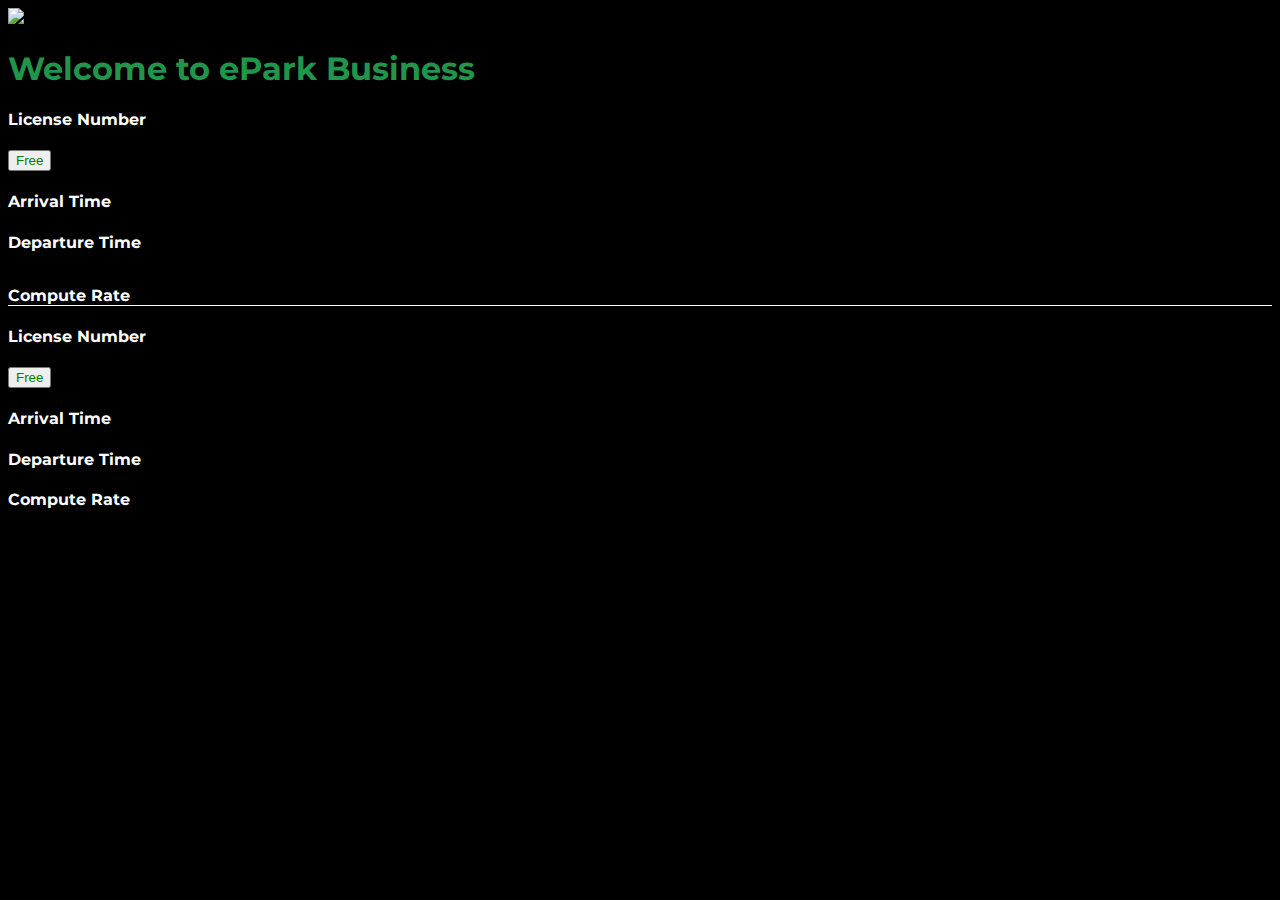
==== manage.html @ 0a319efe "Added Manage ePark for business accounts" ====
<!DOCTYPE html>
<html>
<head>
    <title></title>
    <link href="https://fonts.googleapis.com/css?family=Montserrat" rel="stylesheet"> 
</head>
<style type="text/css">
    body{
        font-family: 'Montserrat', sans-serif;
        background-color: black;
        color: white;
    }
/*    div{
        padding: 0.25px;
    }*/
</style>
<body>
    <div>
        <img src="images/logo.png">
    </div>
    <div><h1 style="color: #21954A">Welcome to ePark Business</h1></div>
    <div>
        <h4>License Number</h4>
    </div>    
    <div>
        <h4><input style="color: green;" id="arrive1" type="button" value="Free" onclick="change1()"></h4>
    </div>   
     <div>
        <h4>Arrival Time</h4>
    </div>   
     <div>
        <h4>Departure Time</h4>
    </div>    
    <div>
        <h4 style="padding-top:1%; border-bottom: 1px solid white;">Compute Rate</h4>
    </div>
    <div>
        <h4>License Number</h4>
    </div>    
    <div>
        <h4><input style="color: green;" id="arrive2" type="button" value="Free" onclick="change2()"></h4>
    </div>   
     <div>
        <h4>Arrival Time</h4>
    </div>   
     <div>
        <h4>Departure Time</h4>
    </div>    
    <div>
        <h4>Compute Rate</h4>
    </div>
    <script type="text/javascript">
        function change1(){
            var a = document.querySelector("#arrive1");
            a.value="Taken";
            a.style.color="red";
        }       
        function change2(){
            var a = document.querySelector("#arrive2");
            a.value="Taken";
            a.style.color="red";
        }
    </script>
</body>
</html>
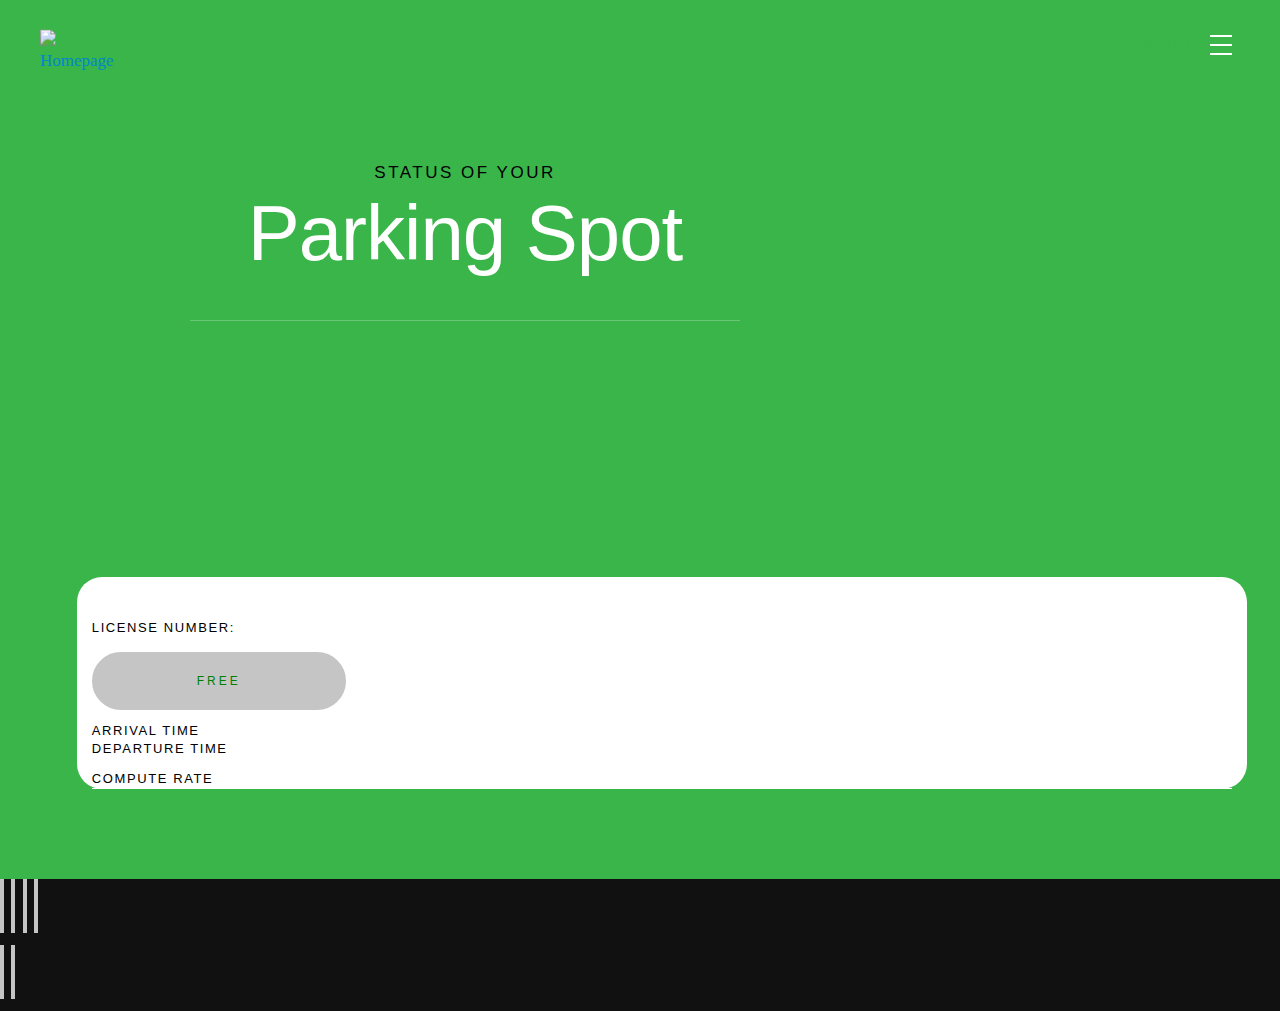
==== commit afbc8f68: "Add files via upload" ====
--- a/manage.html
+++ b/manage.html
@@ -1,65 +1,146 @@
-<!DOCTYPE html>
-<html>
-<head>
-    <title></title>
-    <link href="https://fonts.googleapis.com/css?family=Montserrat" rel="stylesheet"> 
-</head>
-<style type="text/css">
-    body{
-        font-family: 'Montserrat', sans-serif;
-        background-color: black;
-        color: white;
-    }
-/*    div{
-        padding: 0.25px;
-    }*/
-</style>
-<body>
-    <div>
-        <img src="images/logo.png">
-    </div>
-    <div><h1 style="color: #21954A">Welcome to ePark Business</h1></div>
-    <div>
-        <h4>License Number</h4>
-    </div>    
-    <div>
-        <h4><input style="color: green;" id="arrive1" type="button" value="Free" onclick="change1()"></h4>
-    </div>   
-     <div>
-        <h4>Arrival Time</h4>
-    </div>   
-     <div>
-        <h4>Departure Time</h4>
-    </div>    
-    <div>
-        <h4 style="padding-top:1%; border-bottom: 1px solid white;">Compute Rate</h4>
-    </div>
-    <div>
-        <h4>License Number</h4>
-    </div>    
-    <div>
-        <h4><input style="color: green;" id="arrive2" type="button" value="Free" onclick="change2()"></h4>
-    </div>   
-     <div>
-        <h4>Arrival Time</h4>
-    </div>   
-     <div>
-        <h4>Departure Time</h4>
-    </div>    
-    <div>
-        <h4>Compute Rate</h4>
-    </div>
-    <script type="text/javascript">
-        function change1(){
-            var a = document.querySelector("#arrive1");
-            a.value="Taken";
-            a.style.color="red";
-        }       
-        function change2(){
-            var a = document.querySelector("#arrive2");
-            a.value="Taken";
-            a.style.color="red";
-        }
-    </script>
-</body>
+<!DOCTYPE html>
+<html class="no-js" lang="en">
+
+<head>
+
+    <meta charset="utf-8">
+    <title>ePark</title>
+    <meta name="viewport" content="width=device-width, initial-scale=1">
+    <link rel="stylesheet" type="text/css" href="css/bootstrap.css">
+    <link rel="stylesheet" href="css/base.css">
+    <link rel="stylesheet" href="css/vendor.css">
+    <link rel="stylesheet" href="css/main.css">
+
+    <script src="js/modernizr.js"></script>
+    <script src="js/pace.min.js"></script>
+
+    <link rel="shortcut icon" href="images/favicon.ico" type="image/x-icon">
+    <link rel="icon" href="images/favicon.ico" type="image/x-icon">
+<style>
+    .s-clients {
+        background-color: black;
+    }
+    .btn, button, input[type="submit"], input[type="reset"], input[type="button"] {
+        padding: 0%;
+    }
+</style>
+</head>
+
+<body id="top">
+
+    <header class="s-header">
+
+        <div class="header-logo">
+            <a class="site-logo" href="index.html">
+                <img src="images/logo.png" alt="Homepage">
+            </a>
+        </div>
+
+        <nav class="header-nav">
+
+            <a href="#0" class="header-nav__close" title="close"><span>Close</span></a>
+
+            <div class="header-nav__content">
+                <h3>Navigation</h3>
+                
+                <ul class="header-nav__list">
+                    <li class="current"><a class="smoothscroll"  href="#home" title="home">Home</a></li>
+                    <li><a class="smoothscroll"  href="#park" title="park">Park</a></li>
+                    <li><a class="smoothscroll"  href="#about" title="about">About</a></li>
+                    <li><a class="smoothscroll"  href="#services" title="services">Services</a></li>
+                    <li><a class="smoothscroll"  href="#contact" title="contact">Contact</a></li>
+                </ul>
+
+            </div>
+
+        </nav> 
+
+        <a class="header-menu-toggle" href="#0">
+            <span class="header-menu-text">Menu</span>
+            <span class="header-menu-icon"></span>
+        </a>
+
+    </header> 
+
+    <section id='about' class="s-about">
+
+        <div class="row section-header has-bottom-sep" data-aos="fade-up">
+            <div class="col-full">
+                <h3 class="subhead subhead--dark"> Status of your</h3>
+                <h1 class="display-1 display-1--light">Parking Spot</h1>
+            </div>
+
+        </div>
+
+        <div class="container" style="background-color: white; border-radius: 25px; margin-left: 6%; margin-right: 6%; margin-top: 20%;">
+            <div> <h6>License Number: </h6> </div>    
+            <div> <h6 style="margin: 0%;"><input style="color: green;" class="enjoy-css" id="arrive1" type="button" value="Free" onclick="change1()"> </h6> </div>
+            <div> <h6 style="margin: 0%;">Arrival Time</h6> </div>   
+            <div> <h6 style="margin: 0%;">Departure Time</h6> </div>    
+            <div> <h6 style="padding-top:1%; margin: 0%; border-bottom: 1px solid white;">Compute Rate</h6> </div>
+        </div>
+
+    </section>
+
+    <div aria-hidden="true" class="pswp" role="dialog" tabindex="-1">
+
+        <div class="pswp__bg"></div>
+        <div class="pswp__scroll-wrap">
+
+            <div class="pswp__container">
+                <div class="pswp__item"></div>
+                <div class="pswp__item"></div>
+                <div class="pswp__item"></div>
+            </div>
+
+            <div class="pswp__ui pswp__ui--hidden">
+                <div class="pswp__top-bar">
+                    <div class="pswp__counter"></div><button class="pswp__button pswp__button--close" title="Close (Esc)"></button> <button class="pswp__button pswp__button--share" title=
+                    "Share"></button> <button class="pswp__button pswp__button--fs" title="Toggle fullscreen"></button> <button class="pswp__button pswp__button--zoom" title=
+                    "Zoom in/out"></button>
+                    <div class="pswp__preloader">
+                        <div class="pswp__preloader__icn">
+                            <div class="pswp__preloader__cut">
+                                <div class="pswp__preloader__donut"></div>
+                            </div>
+                        </div>
+                    </div>
+                </div>
+                <div class="pswp__share-modal pswp__share-modal--hidden pswp__single-tap">
+                    <div class="pswp__share-tooltip"></div>
+                </div><button class="pswp__button pswp__button--arrow--left" title="Previous (arrow left)"></button> <button class="pswp__button pswp__button--arrow--right" title=
+                "Next (arrow right)"></button>
+                <div class="pswp__caption">
+                    <div class="pswp__caption__center"></div>
+                </div>
+            </div>
+
+        </div>
+
+    </div>
+
+    <div id="preloader">
+        <div id="loader">
+            <div class="line-scale-pulse-out">
+                <div></div>
+                <div></div>
+                <div></div>
+                <div></div>
+                <div></div>
+            </div>
+        </div>
+    </div>
+    <script type="text/javascript">
+        function change1(){
+            var a = document.querySelector("#arrive1");
+            a.value="Taken";
+            a.style.color="red";
+        }   
+    </script>
+    <script src="js/jquery-3.2.1.min.js"></script>
+    <script src="js/plugins.js"></script>
+    <script src="js/main.js"></script>
+
+</body>
+
 </html>--- a/css/main.css
+++ b/css/main.css
@@ -0,0 +1,3059 @@
+html {
+    font-size: 10px;
+}
+
+@media only screen and (max-width: 400px) {
+    html {
+        font-size: 9.411764705882353px;
+    }
+}
+
+html, body {
+    height: 100%;
+}
+
+body {
+    background: #111111;
+    font-family: "lora-regular", serif;
+    font-size: 1.7rem;
+    font-style: normal;
+    font-weight: normal;
+    line-height: 1.765;
+    color: #757575;
+    margin: 0;
+    padding: 0;
+}
+
+a {
+    color: #0087cc;
+    -webkit-transition: all 0.3s ease-in-out;
+    transition: all 0.3s ease-in-out;
+}
+
+a:hover, a:focus, a:active {
+    color: #39b54a;
+}
+
+a:hover, a:active {
+    outline: 0;
+}
+
+h1, h2, h3, h4, h5, h6, 
+.h1, .h2, .h3, .h4, .h5, .h6 {
+    font-family: "montserrat-medium", sans-serif;
+    color: #000000;
+    font-style: normal;
+    font-weight: normal;
+    text-rendering: optimizeLegibility;
+}
+
+h1, .h1, h2, .h2, h3, .h3, h4, .h4 {
+    margin-top: 6rem;
+    margin-bottom: 1.8rem;
+}
+
+@media only screen and (max-width: 600px) {
+    h1, .h1, h2, .h2, h3, .h3, h4, .h4 {
+        margin-top: 5.1rem;
+    }
+}
+
+h5, .h5, h6, .h6 {
+    margin-top: 4.2rem;
+    margin-bottom: 1.5rem;
+}
+
+@media only screen and (max-width: 600px) {
+    h5, .h5, h6, .h6 {
+        margin-top: 3.6rem;
+        margin-bottom: 0.9rem;
+    }
+}
+
+h1, .h1 {
+    font-size: 3.6rem;
+    line-height: 1.25;
+    letter-spacing: -.1rem;
+}
+
+@media only screen and (max-width: 600px) {
+    h1, .h1 {
+        font-size: 3.3rem;
+        letter-spacing: -.07rem;
+    }
+}
+
+h2, .h2 {
+    font-size: 3rem;
+    line-height: 1.3;
+}
+
+h3, .h3 {
+    font-size: 2.4rem;
+    line-height: 1.25;
+}
+
+h4, .h4 {
+    font-size: 2.1rem;
+    line-height: 1.286;
+}
+
+h5, .h5 {
+    font-size: 1.6rem;
+    line-height: 1.313;
+}
+
+h6, .h6 {
+    font-size: 1.3rem;
+    line-height: 1.385;
+    text-transform: uppercase;
+    letter-spacing: .16rem;
+}
+
+p img {
+    margin: 0;
+}
+
+p.lead {
+    font-family: "montserrat-regular", sans-serif;
+    font-size: 2rem;
+    font-weight: 300;
+    line-height: 1.8;
+    margin-bottom: 3.6rem;
+    color: #000000;
+}
+
+@media only screen and (max-width: 800px) {
+    p.lead {
+        font-size: 1.8rem;
+    }
+}
+
+em, i, strong, b {
+    font-size: inherit;
+    line-height: inherit;
+    font-style: normal;
+    font-weight: normal;
+}
+
+em, i {
+    font-family: "lora-italic", serif;
+}
+
+strong, b {
+    font-family: "lora-bold", serif;
+}
+
+.enjoy-css {
+  -webkit-box-sizing: content-box;
+  -moz-box-sizing: content-box;
+  box-sizing: content-box;
+  width: 250px;
+  height: 70px;
+  cursor: pointer;
+  margin: 0 auto;
+  border: 2px solid rgb(30,205,151);
+  -webkit-border-radius: 40px;
+  border-radius: 40px;
+  font: normal 37px/70px "Advent Pro", Helvetica, sans-serif;
+  color: rgb(30, 205, 151);
+  text-align: center;
+  -o-text-overflow: clip;
+  text-overflow: clip;
+  letter-spacing: 1px;
+  background: rgba(0,0,0,0);
+  -webkit-transition: background-color 0.3s cubic-bezier(0, 0, 0, 0), color 0.3s cubic-bezier(0, 0, 0, 0), width 0.3s cubic-bezier(0, 0, 0, 0), border-width 0.3s cubic-bezier(0, 0, 0, 0), border-color 0.3s cubic-bezier(0, 0, 0, 0);
+  -moz-transition: background-color 0.3s cubic-bezier(0, 0, 0, 0), color 0.3s cubic-bezier(0, 0, 0, 0), width 0.3s cubic-bezier(0, 0, 0, 0), border-width 0.3s cubic-bezier(0, 0, 0, 0), border-color 0.3s cubic-bezier(0, 0, 0, 0);
+  -o-transition: background-color 0.3s cubic-bezier(0, 0, 0, 0), color 0.3s cubic-bezier(0, 0, 0, 0), width 0.3s cubic-bezier(0, 0, 0, 0), border-width 0.3s cubic-bezier(0, 0, 0, 0), border-color 0.3s cubic-bezier(0, 0, 0, 0);
+  transition: background-color 0.3s cubic-bezier(0, 0, 0, 0), color 0.3s cubic-bezier(0, 0, 0, 0), width 0.3s cubic-bezier(0, 0, 0, 0), border-width 0.3s cubic-bezier(0, 0, 0, 0), border-color 0.3s cubic-bezier(0, 0, 0, 0);
+}
+
+.enjoy-css:hover {
+  color: rgba(255,255,255,1);
+  background: rgb(30, 205, 151);
+}
+
+.enjoy-css:active {
+  border: 2px solid rgba(33,224,163,1);
+  background: rgba(33,224,163,1);
+  -webkit-transition: none;
+  -moz-transition: none;
+  -o-transition: none;
+  transition: none;
+}
+
+small {
+    font-size: 1.2rem;
+    line-height: inherit;
+}
+
+blockquote {
+    margin: 3.9rem 0;
+    padding-left: 4.5rem;
+    position: relative;
+}
+
+blockquote:before {
+    content: "\201C";
+    font-size: 10rem;
+    line-height: 0px;
+    margin: 0;
+    color: rgba(0, 0, 0, 0.25);
+    font-family: arial, sans-serif;
+    position: absolute;
+    top: 3.6rem;
+    left: 0;
+}
+
+blockquote p {
+    font-family: "montserrat-regular", sans-serif;
+    padding: 0;
+    font-size: 2.1rem;
+    line-height: 1.857;
+    color: #111111;
+}
+
+blockquote cite {
+    display: block;
+    font-family: "montserrat-regular", sans-serif;
+    font-size: 1.4rem;
+    font-style: normal;
+    line-height: 1.5;
+}
+
+blockquote cite:before {
+    content: "\2014 \0020";
+}
+
+blockquote cite a, blockquote cite a:visited {
+    color: #828282;
+    border: none;
+}
+
+abbr {
+    font-family: "lora-bold", serif;
+    font-variant: small-caps;
+    text-transform: lowercase;
+    letter-spacing: .05rem;
+    color: #828282;
+}
+
+var, kbd, samp, code, pre {
+    font-family: Consolas, "Andale Mono", Courier, "Courier New", monospace;
+}
+
+pre {
+    padding: 2.4rem 3rem 3rem;
+    background: #F1F1F1;
+    overflow-x: auto;
+}
+
+code {
+    font-size: 1.4rem;
+    margin: 0 .2rem;
+    padding: .3rem .6rem;
+    white-space: nowrap;
+    background: #F1F1F1;
+    border: 1px solid #E1E1E1;
+    border-radius: 3px;
+}
+
+pre > code {
+    display: block;
+    white-space: pre;
+    line-height: 2;
+    padding: 0;
+    margin: 0;
+}
+
+pre.prettyprint > code {
+    border: none;
+}
+
+del {
+    text-decoration: line-through;
+}
+
+abbr[title], dfn[title] {
+    border-bottom: 1px dotted;
+    cursor: help;
+    text-decoration: none;
+}
+
+mark {
+    background: #ffd900;
+    color: #000000;
+}
+
+hr {
+    border: solid rgba(0, 0, 0, 0.1);
+    border-width: 1px 0 0;
+    clear: both;
+    margin: 2.4rem 0 1.5rem;
+    height: 0;
+}
+
+ol {
+    list-style: decimal;
+}
+
+ul {
+    list-style: disc;
+}
+
+li {
+    display: list-item;
+}
+
+ol, ul {
+    margin-left: 1.7rem;
+}
+
+ul li {
+    padding-left: .4rem;
+}
+
+ul ul, ul ol, ol ol, ol ul {
+    margin: .6rem 0 .6rem 1.7rem;
+}
+
+ul.disc li {
+    display: list-item;
+    list-style: none;
+    padding: 0 0 0 .8rem;
+    position: relative;
+}
+
+ul.disc li::before {
+    content: "";
+    display: inline-block;
+    width: 8px;
+    height: 8px;
+    border-radius: 50%;
+    background: #39b54a;
+    position: absolute;
+    left: -17px;
+    top: 11px;
+    vertical-align: middle;
+}
+
+dt {
+    margin: 0;
+    color: #39b54a;
+}
+
+dd {
+    margin: 0 0 0 2rem;
+}
+
+img.pull-right {
+    margin: 1.5rem 0 0 3rem;
+}
+
+img.pull-left {
+    margin: 1.5rem 3rem 0 0;
+}
+
+table {
+    border-width: 0;
+    width: 100%;
+    max-width: 100%;
+    font-family: "lora-regular", serif;
+}
+
+th, td {
+    padding: 1.5rem 3rem;
+    text-align: left;
+    border-bottom: 1px solid #E8E8E8;
+}
+
+th {
+    color: #000000;
+    font-family: "montserrat-bold", sans-serif;
+}
+
+td {
+    line-height: 1.5;
+}
+
+th:first-child, td:first-child {
+    padding-left: 0;
+}
+
+th:last-child, td:last-child {
+    padding-right: 0;
+}
+
+.table-responsive {
+    overflow-x: auto;
+    -webkit-overflow-scrolling: touch;
+}
+
+button, .btn {
+    margin-bottom: 1.2rem;
+}
+
+fieldset {
+    margin-bottom: 1.5rem;
+}
+
+input,
+textarea,
+select,
+pre,
+blockquote,
+figure,
+table,
+p,
+ul,
+ol,
+dl,
+form,
+.video-container,
+.cl-custom-select {
+    margin-bottom: 3rem;
+}
+
+.pace {
+    -webkit-pointer-events: none;
+    pointer-events: none;
+    -webkit-user-select: none;
+    -moz-user-select: none;
+    user-select: none;
+}
+
+.pace-inactive {
+    display: none;
+}
+
+.pace .pace-progress {
+    background: #39b54a;
+    position: fixed;
+    z-index: 900;
+    top: 0;
+    right: 100%;
+    width: 100%;
+    height: 4px;
+}
+
+.oldie .pace {
+    display: none;
+}
+
+#preloader {
+    position: fixed;
+    top: 0;
+    left: 0;
+    right: 0;
+    bottom: 0;
+    background: #050505;
+    z-index: 800;
+    height: 100%;
+    width: 100%;
+    display: table;
+}
+
+.no-js #preloader, .oldie #preloader {
+    display: none;
+}
+
+#loader {
+    display: table-cell;
+    text-align: center;
+    vertical-align: middle;
+}
+
+.line-scale-pulse-out > div {
+    background-color: #39b54a;
+    width: 4px;
+    height: 35px;
+    border-radius: 2px;
+    margin: 2px;
+    -webkit-animation-fill-mode: both;
+    animation-fill-mode: both;
+    display: inline-block;
+    -webkit-animation: line-scale-pulse-out 0.9s -0.6s infinite cubic-bezier(0.85, 0.25, 0.37, 0.85);
+    animation: line-scale-pulse-out 0.9s -0.6s infinite cubic-bezier(0.85, 0.25, 0.37, 0.85);
+}
+
+.line-scale-pulse-out > div:nth-child(2), .line-scale-pulse-out > div:nth-child(4) {
+    -webkit-animation-delay: -0.4s !important;
+    animation-delay: -0.4s !important;
+}
+
+.line-scale-pulse-out > div:nth-child(1), .line-scale-pulse-out > div:nth-child(5) {
+    -webkit-animation-delay: -0.2s !important;
+    animation-delay: -0.2s !important;
+}
+
+@-webkit-keyframes line-scale-pulse-out {
+    0% {
+        -webkit-transform: scaley(1);
+        transform: scaley(1);
+    }
+    50% {
+        -webkit-transform: scaley(0.4);
+        transform: scaley(0.4);
+    }
+    100% {
+        -webkit-transform: scaley(1);
+        transform: scaley(1);
+    }
+}
+
+@keyframes line-scale-pulse-out {
+    0% {
+        -webkit-transform: scaley(1);
+        transform: scaley(1);
+    }
+    50% {
+        -webkit-transform: scaley(0.4);
+        transform: scaley(0.4);
+    }
+    100% {
+        -webkit-transform: scaley(1);
+        transform: scaley(1);
+    }
+}
+
+fieldset {
+    border: none;
+}
+
+input[type="email"],
+input[type="number"],
+input[type="search"],
+input[type="text"],
+input[type="tel"],
+input[type="url"],
+input[type="password"],
+textarea,
+select {
+    display: block;
+    height: 6rem;
+    padding: 1.5rem 0;
+    border: 0;
+    outline: none;
+    color: #333333;
+    font-family: "montserrat-light", sans-serif;
+    font-size: 1.4rem;
+    line-height: 3rem;
+    max-width: 100%;
+    background: transparent;
+    border-bottom: 2px solid rgba(0, 0, 0, 0.15);
+    -webkit-transition: all 0.3s ease-in-out;
+    transition: all 0.3s ease-in-out;
+}
+
+.cl-custom-select {
+    position: relative;
+    padding: 0;
+}
+
+.cl-custom-select select {
+    -webkit-appearance: none;
+    -moz-appearance: none;
+    -ms-appearance: none;
+    -o-appearance: none;
+    appearance: none;
+    text-indent: 0.01px;
+    text-overflow: '';
+    margin: 0;
+    line-height: 3rem;
+    vertical-align: middle;
+}
+
+.cl-custom-select select option {
+    padding-left: 2rem;
+    padding-right: 2rem;
+}
+
+.cl-custom-select select::-ms-expand {
+    display: none;
+}
+
+.cl-custom-select::after {
+    border-bottom: 2px solid rgba(0, 0, 0, 0.5);
+    border-right: 2px solid rgba(0, 0, 0, 0.5);
+    content: '';
+    display: block;
+    height: 8px;
+    width: 8px;
+    margin-top: -7px;
+    pointer-events: none;
+    position: absolute;
+    right: 2.4rem;
+    top: 50%;
+    -webkit-transform-origin: 66% 66%;
+    -ms-transform-origin: 66% 66%;
+    transform-origin: 66% 66%;
+    -webkit-transform: rotate(45deg);
+    -ms-transform: rotate(45deg);
+    transform: rotate(45deg);
+    -webkit-transition: all 0.15s ease-in-out;
+    transition: all 0.15s ease-in-out;
+}
+
+.oldie .cl-custom-select::after {
+    display: none;
+}
+
+textarea {
+    min-height: 25rem;
+}
+
+input[type="email"]:focus,
+input[type="number"]:focus,
+input[type="search"]:focus,
+input[type="text"]:focus,
+input[type="tel"]:focus,
+input[type="url"]:focus,
+input[type="password"]:focus,
+textarea:focus,
+select:focus {
+    color: #000000;
+    border-bottom: 2px solid black;
+}
+
+label, legend {
+    font-family: "montserrat-regular", sans-serif;
+    font-size: 1.4rem;
+    font-weight: bold;
+    margin-bottom: .9rem;
+    line-height: 1.714;
+    color: #000000;
+    display: block;
+}
+
+input[type="checkbox"], input[type="radio"] {
+    display: inline;
+}
+
+label > .label-text {
+    display: inline-block;
+    margin-left: 1rem;
+    font-family: "montserrat-regular", sans-serif;
+    font-weight: normal;
+    line-height: inherit;
+}
+
+label > input[type="checkbox"], 
+label > input[type="radio"] {
+    margin: 0;
+    position: relative;
+    top: .15rem;
+}
+
+::-webkit-input-placeholder {
+    color: #828282;
+}
+
+:-moz-placeholder {
+    color: #828282;
+}
+
+::-moz-placeholder {
+    color: #828282;
+}
+
+:-ms-input-placeholder {
+    color: #828282;
+}
+
+.placeholder {
+    color: #828282 !important;
+}
+
+input:-webkit-autofill,
+input:-webkit-autofill:hover,
+input:-webkit-autofill:focus input:-webkit-autofill,
+textarea:-webkit-autofill,
+textarea:-webkit-autofill:hover textarea:-webkit-autofill:focus,
+select:-webkit-autofill,
+select:-webkit-autofill:hover,
+select:-webkit-autofill:focus {
+    -webkit-text-fill-color: #39b54a;
+    transition: background-color 5000s ease-in-out 0s;
+}
+
+.btn,
+button,
+input[type="submit"],
+input[type="reset"],
+input[type="button"] {
+    display: inline-block;
+    font-family: "montserrat-medium", sans-serif;
+    font-size: 1.2rem;
+    text-transform: uppercase;
+    letter-spacing: .3rem;
+    height: 5.4rem;
+    line-height: calc(5.4rem - .4rem);
+    padding: 0 3rem;
+    margin: 0 .3rem 1.2rem 0;
+    color: #000000;
+    text-decoration: none;
+    text-align: center;
+    white-space: nowrap;
+    cursor: pointer;
+    -webkit-transition: all 0.3s ease-in-out;
+    transition: all 0.3s ease-in-out;
+    background-color: #c5c5c5;
+    border: .2rem solid #c5c5c5;
+}
+
+.btn:hover,
+button:hover,
+input[type="submit"]:hover,
+input[type="reset"]:hover,
+input[type="button"]:hover,
+.btn:focus,
+button:focus,
+input[type="submit"]:focus,
+input[type="reset"]:focus,
+input[type="button"]:focus {
+    background-color: #b8b8b8;
+    border-color: #b8b8b8;
+    color: #000000;
+    outline: 0;
+}
+
+.btn.btn--primary,
+button.btn--primary,
+input[type="submit"].btn--primary,
+input[type="reset"].btn--primary,
+input[type="button"].btn--primary {
+    background: #39b54a;
+    border-color: #39b54a;
+    color: #FFFFFF;
+}
+
+.btn.btn--primary:hover,
+button.btn--primary:hover,
+input[type="submit"].btn--primary:hover,
+input[type="reset"].btn--primary:hover,
+input[type="button"].btn--primary:hover,
+.btn.btn--primary:focus,
+button.btn--primary:focus,
+input[type="submit"].btn--primary:focus,
+input[type="reset"].btn--primary:focus,
+input[type="button"].btn--primary:focus {
+    background: #33a242;
+    border-color: #33a242;
+}
+
+.btn.full-width, button.full-width {
+    width: 100%;
+    margin-right: 0;
+}
+
+.btn--medium, button.btn--medium {
+    height: 5.7rem !important;
+    line-height: calc(5.7rem - .4rem) !important;
+}
+
+.btn--large, button.btn--large {
+    height: 6rem !important;
+    line-height: calc(6rem - .4rem) !important;
+}
+
+.btn--stroke, button.btn--stroke {
+    background: transparent !important;
+    border: 0.2rem solid #39b54a;
+    color: #39b54a;
+}
+
+.btn--stroke:hover, button.btn--stroke:hover {
+    border: 0.2rem solid #000000;
+    color: #000000;
+}
+
+.btn--pill, button.btn--pill {
+    padding-left: 3rem !important;
+    padding-right: 3rem !important;
+    border-radius: 1000px !important;
+}
+
+button::-moz-focus-inner, input::-moz-focus-inner {
+    border: 0;
+    padding: 0;
+}
+
+.alert-box {
+    padding: 2.1rem 4rem 2.1rem 3rem;
+    position: relative;
+    margin-bottom: 3rem;
+    border-radius: 3px;
+    font-family: "montserrat-regular", sans-serif;
+    font-size: 1.5rem;
+    line-height: 1.6;
+}
+
+.alert-box__close {
+    position: absolute;
+    right: 1.8rem;
+    top: 1.8rem;
+    cursor: pointer;
+}
+
+.alert-box__close.fa {
+    font-size: 12px;
+}
+
+.alert-box--error {
+    background-color: #ffd1d2;
+    color: #e65153;
+}
+
+.alert-box--success {
+    background-color: #c8e675;
+    color: #758c36;
+}
+
+.alert-box--info {
+    background-color: #d7ecfb;
+    color: #4a95cc;
+}
+
+.alert-box--notice {
+    background-color: #fff099;
+    color: #bba31b;
+}
+
+.drop-cap:first-letter {
+    float: left;
+    margin: 0;
+    padding: 1.5rem .6rem 0 0;
+    font-size: 8.4rem;
+    font-family: "montserrat-regular", sans-serif;
+    font-weight: bold;
+    line-height: 6rem;
+    text-indent: 0;
+    background: transparent;
+    color: #000000;
+}
+
+.lining dt, .lining dd {
+    display: inline;
+    margin: 0;
+}
+
+.lining dt + dt:before, .lining dd + dt:before {
+    content: "\A";
+    white-space: pre;
+}
+
+.lining dd + dd:before {
+    content: ", ";
+}
+
+.lining dd + dd:before {
+    content: ", ";
+}
+
+.lining dd:before {
+    content: ": ";
+    margin-left: -0.2em;
+}
+
+.dictionary-style dt {
+    display: inline;
+    counter-reset: definitions;
+}
+
+.dictionary-style dt + dt:before {
+    content: ", ";
+    margin-left: -0.2em;
+}
+
+.dictionary-style dd {
+    display: block;
+    counter-increment: definitions;
+}
+
+.dictionary-style dd:before {
+    content: counter(definitions, decimal) ". ";
+}
+
+.pull-quote {
+    position: relative;
+    padding: 2.1rem 3rem 2.1rem 0px;
+}
+
+.pull-quote:before, .pull-quote:after {
+    height: 1em;
+    position: absolute;
+    font-size: 10rem;
+    font-family: Arial, Sans-Serif;
+    color: rgba(0, 0, 0, 0.25);
+}
+
+.pull-quote:before {
+    content: "\201C";
+    top: -3.6rem;
+    left: 0;
+}
+
+.pull-quote:after {
+    content: '\201D';
+    bottom: 3.6rem;
+    right: 0;
+}
+
+.pull-quote blockquote {
+    margin: 0;
+}
+
+.pull-quote blockquote:before {
+    content: none;
+}
+
+.stats-tabs {
+    padding: 0;
+    margin: 3rem 0;
+}
+
+.stats-tabs li {
+    display: inline-block;
+    margin: 0 1.5rem 3rem 0;
+    padding: 0 1.5rem 0 0;
+    border-right: 1px solid rgba(0, 0, 0, 0.1);
+}
+
+.stats-tabs li:last-child {
+    margin: 0;
+    padding: 0;
+    border: none;
+}
+
+.stats-tabs li a {
+    display: inline-block;
+    font-size: 2.5rem;
+    font-family: "montserrat-regular", sans-serif;
+    font-weight: bold;
+    border: none;
+    color: #000000;
+}
+
+.stats-tabs li a:hover {
+    color: #39b54a;
+}
+
+.stats-tabs li a em {
+    display: block;
+    margin: .6rem 0 0 0;
+    font-size: 1.4rem;
+    font-family: "montserrat-regular", sans-serif;
+    color: #828282;
+}
+
+.skill-bars {
+    list-style: none;
+    margin: 6rem 0 3rem;
+}
+
+.skill-bars li {
+    height: .6rem;
+    background: #c9c9c9;
+    width: 100%;
+    margin-bottom: 6.9rem;
+    padding: 0;
+    position: relative;
+}
+
+.skill-bars li strong {
+    position: absolute;
+    left: 0;
+    top: -3rem;
+    font-family: "montserrat-bold", sans-serif;
+    color: #000000;
+    text-transform: uppercase;
+    letter-spacing: .2rem;
+    font-size: 1.4rem;
+    line-height: 2.4rem;
+}
+
+.skill-bars li .progress {
+    background: #000000;
+    position: relative;
+    height: 100%;
+}
+
+.skill-bars li .progress span {
+    position: absolute;
+    right: 0;
+    top: -3.6rem;
+    display: block;
+    font-family: "montserrat-regular", sans-serif;
+    color: #FFFFFF;
+    font-size: 1.1rem;
+    line-height: 1;
+    background: #000000;
+    padding: .6rem .6rem;
+    border-radius: 3px;
+}
+
+.skill-bars li .progress span::after {
+    position: absolute;
+    left: 50%;
+    bottom: -5px;
+    margin-left: -5px;
+    border-right: 5px solid transparent;
+    border-left: 5px solid transparent;
+    border-top: 5px solid #000000;
+    content: "";
+}
+
+.skill-bars li .percent5  { width: 5%; }
+.skill-bars li .percent10 { width: 10%; }
+.skill-bars li .percent15 { width: 15%; }
+.skill-bars li .percent20 { width: 20%; }
+.skill-bars li .percent25 { width: 25%; }
+.skill-bars li .percent30 { width: 30%; }
+.skill-bars li .percent35 { width: 35%; }
+.skill-bars li .percent40 { width: 40%; }
+.skill-bars li .percent45 { width: 45%; }
+.skill-bars li .percent50 { width: 50%; }
+.skill-bars li .percent55 { width: 55%; }
+.skill-bars li .percent60 { width: 60%; }
+.skill-bars li .percent65 { width: 65%; }
+.skill-bars li .percent70 { width: 70%; }
+.skill-bars li .percent75 { width: 75%; }
+.skill-bars li .percent80 { width: 80%; }
+.skill-bars li .percent85 { width: 85%; }
+.skill-bars li .percent90 { width: 90%; }
+.skill-bars li .percent95 { width: 95%; }
+.skill-bars li .percent100 { width: 100%; }
+
+.wide {
+    max-width: 1400px;
+}
+
+.narrow {
+    max-width: 800px;
+}
+
+.display-1 {
+    font-family: "montserrat-medium", sans-serif;
+    font-size: 7.8rem;
+    line-height: 1.25;
+    color: #000000;
+    margin-top: 0;
+}
+
+.display-1--light {
+    color: #FFFFFF;
+}
+
+.display-2 {
+    font-family: "montserrat-medium", sans-serif;
+    font-size: 5.2rem;
+    line-height: 1.255;
+    color: #000000;
+    margin-top: 0;
+}
+
+.display-2--light {
+    color: #FFFFFF;
+}
+
+.subhead + .display-2 {
+    margin-top: .6rem;
+}
+
+.subhead {
+    font-family: "montserrat-bold", sans-serif;
+    font-size: 1.7rem;
+    line-height: 1.333;
+    text-transform: uppercase;
+    letter-spacing: .25rem;
+    color: #39b54a;
+    margin-top: 0;
+    margin-bottom: 0;
+}
+
+.subhead--dark {
+    color: #000000;
+}
+
+@media only screen and (max-width: 1200px) {
+    .display-1 {
+        font-size: 7.2rem;
+    }
+    .display-2 {
+        font-size: 4.4rem;
+    }
+}
+
+@media only screen and (max-width: 800px) {
+    .display-1 {
+        font-size: 6.5rem;
+    }
+    .display-2 {
+        font-size: 4rem;
+    }
+}
+
+@media only screen and (max-width: 600px) {
+    .display-1 {
+        font-size: 5rem;
+    }
+    .display-2 {
+        font-size: 3.3rem;
+    }
+    .subhead {
+        font-size: 1.5rem;
+    }
+}
+
+@media only screen and (max-width: 400px) {
+    .display-1 {
+        font-size: 4.2rem;
+    }
+    .display-2 {
+        font-size: 3rem;
+    }
+}
+
+.section-header {
+    text-align: center;
+    position: relative;
+    margin-bottom: 3.6rem;
+    max-width: 960px;
+}
+
+.section-header.has-bottom-sep {
+    padding-bottom: 2.1rem;
+    position: relative;
+}
+
+.section-header.has-bottom-sep::before {
+    content: "";
+    display: inline-block;
+    height: 1px;
+    width: 550px;
+    background-color: rgba(0, 0, 0, 0.1);
+    position: absolute;
+    bottom: 0;
+    left: 50%;
+    -webkit-transform: translateX(-50%);
+    -ms-transform: translateX(-50%);
+    transform: translateX(-50%);
+}
+
+.section-header.has-bottom-sep.light-sep::before {
+    background-color: rgba(255, 255, 255, 0.05);
+}
+
+@media only screen and (max-width: 1200px) {
+    .section-header {
+        max-width: 800px;
+    }
+}
+
+@media only screen and (max-width: 900px) {
+    .section-header {
+        max-width: 700px;
+    }
+}
+
+@media only screen and (max-width: 800px) {
+    .s-clients {
+        padding-bottom: 17.4rem;
+    }
+    .section-header.has-bottom-sep::before {
+        width: 400px;
+    }
+}
+
+@media only screen and (max-width: 600px) {
+    .section-header.has-bottom-sep {
+        padding-bottom: 0;
+    }
+    .section-header.has-bottom-sep::before {
+        width: 250px;
+    }
+}
+
+.slick-slider .slick-slide {
+    outline: none;
+}
+
+.slick-slider .slick-dots {
+    display: block;
+    list-style: none;
+    width: 100%;
+    padding: 0;
+    margin: 3rem 0 0 0;
+    text-align: center;
+    position: absolute;
+    top: 100%;
+    left: 0;
+}
+
+.slick-slider .slick-dots li {
+    display: inline-block;
+    width: 27px;
+    height: 27px;
+    margin: 0;
+    padding: 9px;
+    cursor: pointer;
+}
+
+.slick-slider .slick-dots li button {
+    display: block;
+    width: 10px;
+    height: 10px;
+    border-radius: 50%;
+    background: #959595;
+    border: none;
+    line-height: 10px;
+    padding: 0;
+    margin: 0;
+    cursor: pointer;
+    font: 0/0 a;
+    text-shadow: none;
+    color: transparent;
+}
+
+.slick-slider .slick-dots li button:hover,
+.slick-slider .slick-dots li button:focus {
+    outline: none;
+}
+
+.slick-slider .slick-dots li.slick-active button,
+.slick-slider .slick-dots li:hover button {
+    background: #39b54a;
+}
+
+.s-header {
+    width: 100%;
+    height: 96px;
+    background-color: transparent;
+    position: absolute;
+    top: 0;
+    z-index: 500;
+}
+
+.header-logo {
+    display: inline-block;
+    position: absolute;
+    margin: 0;
+    padding: 0;
+    left: 40px;
+    top: 50%;
+    -webkit-transform: translateY(-50%);
+    -ms-transform: translateY(-50%);
+    transform: translateY(-50%);
+    z-index: 501;
+}
+
+.header-logo a {
+    display: block;
+    margin: 9px 0 0 0;
+    padding: 0;
+    outline: 0;
+    border: none;
+    width: 80px;
+    -webkit-transition: all 0.3s ease-in-out;
+    transition: all 0.3s ease-in-out;
+}
+
+.header-nav {
+    background: #0C0C0C;
+    color: rgba(255, 255, 255, 0.25);
+    font-family: "montserrat-light", sans-serif;
+    font-size: 1.3rem;
+    line-height: 1.846;
+    padding: 3.6rem 3rem 3.6rem 3.6rem;
+    height: 100%;
+    width: 280px;
+    position: fixed;
+    right: 0;
+    top: 0;
+    z-index: 700;
+    overflow-y: auto;
+    overflow-x: hidden;
+    -webkit-transition: all 0.5s ease;
+    transition: all 0.5s ease;
+    -webkit-transform: translateZ(0);
+    -webkit-backface-visibility: hidden;
+    -webkit-transform: translateX(100%);
+    -ms-transform: translateX(100%);
+    transform: translateX(100%);
+    visibility: hidden;
+}
+
+.header-nav a, .header-nav a:visited {
+    color: rgba(255, 255, 255, 0.5);
+}
+
+.header-nav a:hover,
+.header-nav a:focus,
+.header-nav a:active {
+    color: white;
+}
+
+.header-nav h3 {
+    font-family: "montserrat-semibold", sans-serif;
+    font-size: 11px;
+    line-height: 1.5;
+    text-transform: uppercase;
+    letter-spacing: .25rem;
+    margin-bottom: 4.8rem;
+    margin-top: .9rem;
+    color: #39b54a;
+}
+
+.header-nav p {
+    margin-bottom: 2.7rem;
+}
+
+.header-nav__content {
+    position: relative;
+    left: 50px;
+    opacity: 0;
+    visibility: hidden;
+}
+
+.header-nav__list {
+    font-family: "montserrat-regular", sans-serif;
+    font-size: 1.8rem;
+    margin: 3.6rem 0 3rem 0;
+    padding: 0 0 1.8rem 0;
+    list-style: none;
+}
+
+.header-nav__list li {
+    padding-left: 0;
+    line-height: 4.5rem;
+}
+
+.header-nav__list a,
+.header-nav__list a:visited {
+    color: #FFFFFF;
+}
+
+.header-nav__social {
+    list-style: none;
+    display: inline-block;
+    margin: 0;
+    font-size: 1.8rem;
+}
+
+.header-nav__social li {
+    margin-right: 12px;
+    padding-left: 0;
+    display: inline-block;
+}
+
+.header-nav__social li a {
+    color: rgba(255, 255, 255, 0.15);
+}
+
+.header-nav__social li a:hover,
+.header-nav__social li a:focus {
+    color: white;
+}
+
+.header-nav__social li:last-child {
+    margin: 0;
+}
+
+.header-nav__close {
+    display: block;
+    height: 30px;
+    width: 30px;
+    border-radius: 3px;
+    background-color: rgba(0, 0, 0, 0.3);
+    position: absolute;
+    top: 36px;
+    right: 30px;
+    font: 0/0 a;
+    text-shadow: none;
+    color: transparent;
+    z-index: 800;
+}
+
+.header-nav__close span::before, 
+.header-nav__close span::after {
+    content: "";
+    display: block;
+    height: 2px;
+    width: 12px;
+    background-color: #FFFFFF;
+    position: absolute;
+    top: 50%;
+    left: 9px;
+    margin-top: -1px;
+}
+
+.header-nav__close span::before {
+    -webkit-transform: rotate(-45deg);
+    -ms-transform: rotate(-45deg);
+    transform: rotate(-45deg);
+}
+
+.header-nav__close span::after {
+    -webkit-transform: rotate(45deg);
+    -ms-transform: rotate(45deg);
+    transform: rotate(45deg);
+}
+
+.menu-is-open .header-nav {
+    -webkit-transform: translateX(0);
+    -ms-transform: translateX(0);
+    transform: translateX(0);
+    visibility: visible;
+    -webkit-overflow-scrolling: touch;
+}
+
+.menu-is-open .header-nav .header-nav__content {
+    opacity: 1;
+    visibility: visible;
+    -webkit-transition-property: all;
+    transition-property: all;
+    -webkit-transition-duration: 0.5s;
+    transition-duration: 0.5s;
+    -webkit-transition-timing-function: ease-in-out;
+    transition-timing-function: ease-in-out;
+    -webkit-transition-delay: 0.3s;
+    transition-delay: 0.3s;
+    left: 0;
+}
+
+.header-menu-toggle {
+    position: fixed;
+    right: 38px;
+    top: 24px;
+    height: 42px;
+    width: 42px;
+    line-height: 42px;
+    font-family: "montserrat-medium", sans-serif;
+    font-size: 1.3rem;
+    text-transform: uppercase;
+    letter-spacing: .3rem;
+    color: #39b54a;
+    -webkit-transition: all 0.5s ease-in-out;
+    transition: all 0.5s ease-in-out;
+}
+
+.header-menu-toggle.opaque {
+    background-color: #000000;
+}
+
+.header-menu-toggle.opaque .header-menu-text {
+    background-color: #000000;
+}
+
+.header-menu-toggle:hover, .header-menu-toggle:focus {
+    color: #FFFFFF;
+}
+
+.header-menu-text {
+    display: block;
+    position: absolute;
+    top: 0;
+    left: -70px;
+    width: 70px;
+    padding-left: 12px;
+}
+
+.header-menu-icon {
+    display: block;
+    width: 22px;
+    height: 2px;
+    margin-top: -1px;
+    position: absolute;
+    left: 10px;
+    top: 50%;
+    right: auto;
+    bottom: auto;
+    background-color: white;
+    -webkit-transition: all 0.5s ease-in-out;
+    transition: all 0.5s ease-in-out;
+}
+
+.header-menu-icon::before, .header-menu-icon::after {
+    content: '';
+    width: 100%;
+    height: 100%;
+    background-color: inherit;
+    position: absolute;
+    left: 0;
+    -webkit-transition: all 0.5s ease-in-out;
+    transition: all 0.5s ease-in-out;
+}
+
+.header-menu-icon::before {
+    top: -9px;
+}
+
+.header-menu-icon::after {
+    bottom: -9px;
+}
+
+@media only screen and (max-width: 600px) {
+    .s-header {
+        height: 90px;
+    }
+    .header-logo {
+        left: 30px;
+    }
+    .header-menu-toggle {
+        right: 25px;
+    }
+}
+
+@media only screen and (max-width: 400px) {
+    .header-menu-text {
+        display: none;
+    }
+}
+
+.s-home {
+    width: 100%;
+    height: 100%;
+    min-height: 786px;
+    background-color: transparent;
+    position: relative;
+    display: table;
+}
+
+.s-home .shadow-overlay {
+    position: absolute;
+    top: 0;
+    left: 0;
+    width: 100%;
+    height: 100%;
+    opacity: .4;
+    background: -moz-linear-gradient(top, transparent 0%, rgba(0, 0, 0, 0.8) 100%);
+    background: -webkit-linear-gradient(top, transparent 0%, rgba(0, 0, 0, 0.8) 100%);
+    background: linear-gradient(to bottom, transparent 0%, rgba(0, 0, 0, 0.8) 100%);
+    filter: progid: DXImageTransform.Microsoft.gradient( startColorstr='#00000000', endColorstr='#cc000000', GradientType=0);
+}
+
+.s-home .overlay {
+    position: absolute;
+    top: 0;
+    left: 0;
+    width: 100%;
+    height: 100%;
+    opacity: .6;
+    background-color: #000000;
+}
+
+.no-js .s-home {
+    background: #000000;
+}
+
+.home-content {
+    display: table-cell;
+    width: 100%;
+    height: 100%;
+    vertical-align: middle;
+    padding-bottom: 15.6rem;
+    position: relative;
+    overflow: hidden;
+}
+
+.home-content h3 {
+    font-family: "montserrat-medium", sans-serif;
+    font-size: 1.6rem;
+    color: rgba(255, 255, 255, 0.5);
+    text-transform: uppercase;
+    letter-spacing: .3rem;
+    position: relative;
+    margin-top: 0;
+    margin-bottom: 1.2rem;
+    margin-left: 6px;
+}
+
+.home-content h1 {
+    font-family: "montserrat-medium", sans-serif;
+    font-size: 6.3rem;
+    line-height: 1.333;
+    margin-top: 0;
+    color: #FFFFFF;
+}
+
+.home-content__main {
+    padding-top: 24rem;
+    position: relative;
+}
+
+.home-content__buttons {
+    padding-top: 6rem;
+    text-align: left;
+}
+
+.home-content__buttons .btn {
+    width: 215px;
+    border-color: #FFFFFF;
+    color: #FFFFFF;
+    margin: 1.5rem 1.5rem 0 0;
+    letter-spacing: .25rem;
+    -webkit-transition: all 0.5s ease-in-out;
+    transition: all 0.5s ease-in-out;
+}
+
+.home-content__buttons .btn:last-child {
+    margin-right: 0;
+}
+
+.home-content__buttons .btn:hover, 
+.home-content__buttons .btn:focus {
+    background: #FFFFFF !important;
+    color: #000000;
+}
+
+.home-content__scroll {
+    position: absolute;
+    right: 9.5rem;
+    bottom: 8.4rem;
+}
+
+.home-content__scroll a {
+    font-family: "montserrat-semibold", sans-serif;
+    font-size: 1rem;
+    text-transform: uppercase;
+    letter-spacing: .3rem;
+    color: #FFFFFF;
+    position: relative;
+    display: inline-block;
+    line-height: 3rem;
+    padding-left: 2.5rem;
+}
+
+.home-content__scroll a::before {
+    border-bottom: 2px solid #39b54a;
+    border-right: 2px solid #39b54a;
+    content: '';
+    display: block;
+    height: 8px;
+    width: 8px;
+    margin-top: -6px;
+    pointer-events: none;
+    position: absolute;
+    left: 0;
+    top: 50%;
+    -webkit-transform-origin: 66% 66%;
+    -ms-transform-origin: 66% 66%;
+    transform-origin: 66% 66%;
+    -webkit-transform: rotate(45deg);
+    -ms-transform: rotate(45deg);
+    transform: rotate(45deg);
+    -webkit-transition: all 0.15s ease-in-out;
+    transition: all 0.15s ease-in-out;
+}
+
+.home-content__line {
+    display: block;
+    width: 2px;
+    height: 10.2rem;
+    background-color: #39b54a;
+    position: absolute;
+    right: 7.2rem;
+    bottom: 0;
+}
+
+.home-social {
+    font-family: "montserrat-regular", sans-serif;
+    list-style: none;
+    margin: 0;
+    position: absolute;
+    top: 50%;
+    right: 5.4rem;
+    -webkit-transform: translate3d(0, -50%, 0);
+    -ms-transform: translate3d(0, -50%, 0);
+    transform: translate3d(0, -50%, 0);
+}
+
+.home-social a {
+    color: white;
+    -webkit-transition: all 0.5s ease-in-out;
+    transition: all 0.5s ease-in-out;
+}
+
+.home-social li {
+    position: relative;
+    padding: .9rem 0;
+}
+
+.home-social li a {
+    display: block;
+    width: 33px;
+    height: 33px;
+}
+
+.home-social i, .home-social span {
+    position: absolute;
+    top: 0;
+    line-height: 33px;
+    -webkit-transition: all 0.5s ease-in-out;
+    transition: all 0.5s ease-in-out;
+}
+
+.home-social i {
+    font-size: 14px;
+    right: 0;
+    text-align: center;
+    display: inline-block;
+    width: 33px;
+    height: 33px;
+    line-height: calc(33px - 4px);
+    border: 2px solid #FFFFFF;
+    border-radius: 50%;
+}
+
+.home-social span {
+    color: #39b54a;
+    right: 4.5rem;
+    font-size: 1.3rem;
+    opacity: 0;
+    visibility: hidden;
+    -webkit-transform: scale(0);
+    -ms-transform: scale(0);
+    transform: scale(0);
+    -webkit-transform-origin: 100% 50%;
+    -ms-transform-origin: 100% 50%;
+    transform-origin: 100% 50%;
+}
+
+.home-social li:hover span {
+    opacity: 1;
+    visibility: visible;
+    -webkit-transform: scale(1);
+    -ms-transform: scale(1);
+    transform: scale(1);
+}
+
+html.cl-preload .home-content__main {
+    opacity: 0;
+}
+
+html.cl-loaded .home-content__main {
+    animation-duration: 2s;
+    -webkit-animation-name: fadeIn;
+    animation-name: fadeIn;
+}
+
+html.no-csstransitions .home-content__main {
+    opacity: 1;
+}
+
+@-webkit-keyframes fadeIn {
+    from {
+        opacity: 0;
+        -webkit-transform: translate3d(0, 150%, 0);
+        -ms-transform: translate3d(0, 150%, 0);
+        transform: translate3d(0, 150%, 0);
+    }
+    to {
+        opacity: 1;
+        -webkit-transform: translate3d(0, 0, 0);
+        -ms-transform: translate3d(0, 0, 0);
+        transform: translate3d(0, 0, 0);
+    }
+}
+
+@keyframes fadeIn {
+    from {
+        opacity: 0;
+        -webkit-transform: translate3d(0, 150%, 0);
+        -ms-transform: translate3d(0, 150%, 0);
+        transform: translate3d(0, 150%, 0);
+    }
+    to {
+        opacity: 1;
+        -webkit-transform: translate3d(0, 0, 0);
+        -ms-transform: translate3d(0, 0, 0);
+        transform: translate3d(0, 0, 0);
+    }
+}
+
+@-webkit-keyframes fadeOut {
+    from {
+        opacity: 1;
+    }
+    to {
+        opacity: 0;
+        -webkit-transform: translate3d(0, -150%, 0);
+        -ms-transform: translate3d(0, -150%, 0);
+        transform: translate3d(0, -150%, 0);
+    }
+}
+
+@keyframes fadeOut {
+    from {
+        opacity: 1;
+    }
+    to {
+        opacity: 0;
+        -webkit-transform: translate3d(0, -150%, 0);
+        -ms-transform: translate3d(0, -150%, 0);
+        transform: translate3d(0, -150%, 0);
+    }
+}
+
+@media only screen and (max-width: 1500px) {
+    .home-content h1 {
+        font-size: 6rem;
+    }
+    .home-content__main {
+        max-width: 1000px;
+    }
+}
+
+@media only screen and (max-width: 1200px) {
+    .home-content h1 {
+        font-size: 5.5rem;
+    }
+    .home-content__main {
+        max-width: 800px;
+    }
+}
+
+@media only screen and (max-width: 1000px) {
+    .home-content h1 {
+        font-size: 4.6rem;
+    }
+    .home-content br {
+        display: none;
+    }
+    .home-content__main {
+        padding-top: 21rem;
+        padding-right: 80px;
+        max-width: 680px;
+    }
+}
+
+@media only screen and (max-width: 800px) {
+    .home-content h3 {
+        font-size: 1.5rem;
+    }
+    .home-content h1 {
+        font-size: 4rem;
+    }
+    .home-content__main {
+        padding-right: 70px;
+        max-width: 550px;
+    }
+}
+
+@media only screen and (max-width: 700px) {
+    .home-content__main {
+        max-width: 490px;
+    }
+    .home-content__buttons {
+        padding-top: 1.2rem;
+        text-align: center;
+    }
+    .home-content__buttons .btn {
+        display: block;
+        width: 70%;
+        margin: 1.5rem 0 0 0;
+    }
+    .home-social {
+        right: 4rem;
+    }
+    .home-content__scroll {
+        right: 7.5rem;
+    }
+    .home-content__line {
+        right: 5.5rem;
+    }
+}
+
+@media only screen and (max-width: 600px) {
+    .home-content h1 {
+        font-size: 3.8rem;
+    }
+    .home-social {
+        right: 2rem;
+    }
+    .home-social li {
+        padding: .6rem 0;
+    }
+    .home-social i {
+        font-size: 17px;
+        border: none;
+    }
+    .home-social span {
+        display: none;
+    }
+    .home-content__scroll {
+        bottom: 5.4rem;
+    }
+    .home-content__line {
+        height: 7.2rem;
+    }
+}
+
+@media only screen and (max-width: 500px) {
+    .s-home {
+        min-height: 642px;
+    }
+    .home-content h1 {
+        font-size: 3.5rem;
+    }
+    .home-content__main {
+        text-align: center;
+        max-width: none;
+        padding-top: 15rem;
+        padding-right: 25px;
+        width: 85%;
+    }
+    .home-content__buttons {
+        padding-top: 1.2rem;
+    }
+    .home-content__buttons .btn {
+        width: auto;
+        margin: 1.5rem 0 0 0;
+    }
+    .home-social {
+        display: none;
+    }
+}
+
+@media only screen and (max-width: 450px) {
+    .home-content h1 {
+        font-size: 3.3rem;
+    }
+}
+
+@media only screen and (max-width: 400px) {
+    .s-home {
+        min-height: 630px;
+    }
+    .home-content h1 {
+        font-size: 3.2rem;
+    }
+    .home-content__main {
+        padding-top: 16.2rem;
+        width: auto;
+    }
+}
+
+.s-about {
+    padding-top: 16.2rem;
+    padding-bottom: 9rem;
+    background-color: #39b54a;
+    color: #010507;
+    position: relative;
+}
+
+.s-about .section-header.has-bottom-sep::before {
+    background-color: rgba(255, 255, 255, 0.25);
+}
+
+.about-desc {
+    font-size: 2.4rem;
+    line-height: 1.75;
+    text-align: center;
+    max-width: 1024px;
+}
+
+.about-stats {
+    text-align: center;
+}
+
+.stats__col {
+    margin: 5.4rem 0;
+    padding: 0 2rem;
+    position: relative;
+    overflow: hidden;
+    white-space: nowrap;
+    border-right: 1px solid rgba(255, 255, 255, 0.25);
+}
+
+.stats__col:last-child {
+    border-right: none;
+}
+
+.stats__count {
+    font-family: "montserrat-bold", sans-serif;
+    font-size: 8.4rem;
+    line-height: 1;
+    color: #FFFFFF;
+    position: relative;
+    overflow: hidden;
+    text-overflow: ellipsis;
+    white-space: nowrap;
+}
+
+.stats h5 {
+    font-family: "montserrat-semibold", sans-serif;
+    margin-top: 1.8rem;
+    color: #000000;
+    font-size: 1.8rem;
+    line-height: 1.333;
+    position: relative;
+}
+
+.about__line {
+    display: block;
+    width: 2px;
+    height: 10.2rem;
+    background-color: #FFFFFF;
+    position: absolute;
+    right: 7.2rem;
+    top: 0;
+}
+
+@media only screen and (max-width: 1200px) {
+    .about-desc {
+        font-size: 2.2rem;
+        max-width: 940px;
+    }
+    .about-stats {
+        padding-top: 3rem;
+        padding-bottom: 3.9rem;
+    }
+    .about-stats {
+        max-width: 800px;
+    }
+    .stats__col {
+        margin: 1.5rem 0;
+    }
+    .stats__col:nth-child(n) {
+        border: none;
+    }
+    .stats__col:nth-child(2n+1) {
+        border-right: 1px solid rgba(255, 255, 255, 0.25);
+    }
+}
+
+@media only screen and (max-width: 800px) {
+    .about-desc {
+        font-size: 2rem;
+        max-width: 600px;
+    }
+    .stats__count {
+        font-size: 8rem;
+    }
+    .stats h5 {
+        margin-top: 1.2rem;
+    }
+}
+
+@media only screen and (max-width: 700px) {
+    .about__line {
+        right: 5.5rem;
+    }
+}
+
+@media only screen and (max-width: 600px) {
+    .s-about {
+        padding-top: 12rem;
+    }
+    .about-desc {
+        font-size: 1.9rem;
+    }
+    .about-stats {
+        padding-top: 0;
+    }
+    .stats__col {
+        margin: 0;
+        padding-top: 3rem;
+        padding-bottom: 3rem;
+        position: relative;
+    }
+    .stats__col::after {
+        content: "";
+        display: block;
+        height: 1px;
+        width: 250px;
+        background-color: rgba(255, 255, 255, 0.25);
+        position: absolute;
+        bottom: 0;
+        left: 50%;
+        margin-left: -125px;
+    }
+    .stats__col:last-child::after {
+        display: none;
+    }
+    .stats__col:nth-child(n) {
+        border: none;
+    }
+    .about__line {
+        height: 7.2rem;
+    }
+}
+
+@media only screen and (max-width: 400px) {
+    .about-desc {
+        font-size: 1.8rem;
+    }
+    .stats__count {
+        font-size: 7.8rem;
+    }
+}
+
+.s-services {
+    padding-top: 16.2rem;
+    padding-bottom: 13.2rem;
+    background-color: #FFFFFF;
+    color: #757575;
+    position: relative;
+}
+
+.services-list {
+    margin-top: 6rem;
+}
+
+.services-list .service-item {
+    margin-bottom: .9rem;
+}
+
+.services-list .service-item h3 {
+    margin-top: 0;
+}
+
+.services-list .service-item:nth-child(2n+1) {
+    padding-right: 50px;
+}
+
+.services-list .service-item:nth-child(2n+2) {
+    padding-left: 50px;
+}
+
+.services-list .service-text {
+    margin-left: 7.8rem;
+}
+
+.services-list .service-icon {
+    float: left;
+    color: #39b54a;
+    font-size: 4.8rem;
+    margin-top: -.6rem;
+}
+
+@media only screen and (max-width: 1200px) {
+    .services-list {
+        max-width: 1000px;
+    }
+    .services-list .service-item:nth-child(2n+1) {
+        padding-right: 30px;
+    }
+    .services-list .service-item:nth-child(2n+2) {
+        padding-left: 30px;
+    }
+}
+
+@media only screen and (max-width: 1000px) {
+    .services-list h3 {
+        font-size: 2.5rem;
+    }
+    .services-list .service-item:nth-child(2n+1) {
+        padding-right: 20px;
+    }
+    .services-list .service-item:nth-child(2n+2) {
+        padding-left: 20px;
+    }
+}
+
+@media only screen and (max-width: 800px) {
+    .services-list {
+        margin-top: 4.2rem;
+        max-width: 500px;
+        text-align: center;
+    }
+    .services-list .service-item:nth-child(n) {
+        padding-right: 15px;
+        padding-left: 15px;
+    }
+    .services-list h3 {
+        font-size: 3rem;
+    }
+    .services-list .service-text {
+        margin-left: 0;
+    }
+    .services-list .service-icon {
+        font-size: 4.5rem;
+        float: none;
+        margin-top: 0;
+    }
+}
+
+@media only screen and (max-width: 600px) {
+    .s-services {
+        padding-top: 12rem;
+    }
+    .services-list .service-item:nth-child(n) {
+        padding-right: 10px;
+        padding-left: 10px;
+    }
+    .services-list h3 {
+        font-size: 2.5rem;
+    }
+}
+
+@media only screen and (max-width: 400px) {
+    .services-list .service-item:nth-child(n) {
+        padding-right: 0;
+        padding-left: 0;
+    }
+    .services-list h3 {
+        font-size: 2.5rem;
+    }
+}
+
+.s-works {
+    background: #FFFFFF;
+    padding: 0 0 15rem 0;
+    min-height: 800px;
+    position: relative;
+}
+
+.s-works .intro-wrap {
+    padding: 15rem 0 25.2rem;
+    background: #111111;
+}
+
+.works-content {
+    max-width: 1160px;
+    margin-top: -23.4rem;
+}
+
+.masonry:after {
+    content: "";
+    display: table;
+    clear: both;
+}
+
+.masonry .grid-sizer, .masonry__brick {
+    width: 50%;
+}
+
+.masonry__brick {
+    float: left;
+    padding: 0;
+}
+
+.item-folio {
+    position: relative;
+    overflow: hidden;
+}
+
+.item-folio__thumb img {
+    vertical-align: bottom;
+    -webkit-transition: all 0.5s ease-in-out;
+    transition: all 0.5s ease-in-out;
+}
+
+.item-folio__thumb a {
+    display: block;
+}
+
+.item-folio__thumb a::before {
+    display: block;
+    background-color: rgba(0, 0, 0, 0.8);
+    content: "";
+    opacity: 0;
+    visibility: hidden;
+    position: absolute;
+    top: 0;
+    left: 0;
+    width: 100%;
+    height: 100%;
+    -webkit-transition: all 0.5s ease-in-out;
+    transition: all 0.5s ease-in-out;
+    z-index: 1;
+}
+
+.item-folio__thumb a::after {
+    content: "+";
+    font-family: georgia, serif;
+    font-size: 2.7rem;
+    display: block;
+    height: 30px;
+    width: 30px;
+    line-height: 30px;
+    margin-left: -15px;
+    margin-top: -15px;
+    position: absolute;
+    left: 50%;
+    top: 50%;
+    text-align: center;
+    color: rgba(255, 255, 255, 0.8);
+    opacity: 0;
+    visibility: hidden;
+    -webkit-transition: all 0.5s ease-in-out;
+    transition: all 0.5s ease-in-out;
+    -webkit-transform: scale(0.5);
+    -ms-transform: scale(0.5);
+    transform: scale(0.5);
+    z-index: 1;
+}
+
+.item-folio__text {
+    position: absolute;
+    left: 0;
+    bottom: 3.6rem;
+    padding: 0 3.3rem;
+    z-index: 2;
+    opacity: 0;
+    visibility: hidden;
+    -webkit-transform: translate3d(0, 100%, 0);
+    -ms-transform: translate3d(0, 100%, 0);
+    transform: translate3d(0, 100%, 0);
+    -webkit-transition: all 0.3s ease-in-out;
+    transition: all 0.3s ease-in-out;
+}
+
+.item-folio__title {
+    font-family: "montserrat-semibold", sans-serif;
+    font-size: 1.4rem;
+    line-height: 1.286;
+    color: #FFFFFF;
+    text-transform: uppercase;
+    letter-spacing: .2rem;
+    margin: 0 0 .3rem 0;
+}
+
+.item-folio__cat {
+    color: rgba(255, 255, 255, 0.5);
+    font-family: "montserrat-light", sans-serif;
+    font-size: 1.4rem;
+    line-height: 1.714;
+    margin-bottom: 0;
+}
+
+.item-folio__caption {
+    display: none;
+}
+
+.item-folio__project-link {
+    display: block;
+    color: #FFFFFF;
+    box-shadow: 0 0 0 1px #FFFFFF;
+    border-radius: 50%;
+    height: 4.2rem;
+    width: 4.2rem;
+    text-align: center;
+    z-index: 500;
+    position: absolute;
+    top: 3rem;
+    left: 3rem;
+    opacity: 0;
+    visibility: hidden;
+    -webkit-transform: translate3d(0, -100%, 0);
+    -ms-transform: translate3d(0, -100%, 0);
+    transform: translate3d(0, -100%, 0);
+}
+
+.item-folio__project-link i {
+    font-size: 1.8rem;
+    line-height: 4.2rem;
+}
+
+.item-folio__project-link::before {
+    display: block;
+    content: "";
+    height: 3rem;
+    width: 1px;
+    background-color: rgba(255, 255, 255, 0.1);
+    position: absolute;
+    top: -3rem;
+    left: 50%;
+}
+
+.item-folio__project-link:hover,
+.item-folio__project-link:focus,
+.item-folio__project-link:active {
+    background-color: #FFFFFF;
+    color: #000000;
+}
+
+.item-folio:hover .item-folio__thumb a::before {
+    opacity: 1;
+    visibility: visible;
+}
+
+.item-folio:hover .item-folio__thumb a::after {
+    opacity: 1;
+    visibility: visible;
+    -webkit-transform: scale(1);
+    -ms-transform: scale(1);
+    transform: scale(1);
+}
+
+.item-folio:hover .item-folio__thumb img {
+    -webkit-transform: scale(1.05);
+    -ms-transform: scale(1.05);
+    transform: scale(1.05);
+}
+
+.item-folio:hover .item-folio__project-link,
+.item-folio:hover .item-folio__text {
+    opacity: 1;
+    visibility: visible;
+    -webkit-transform: translate3d(0, 0, 0);
+    -ms-transform: translate3d(0, 0, 0);
+    transform: translate3d(0, 0, 0);
+}
+
+@media only screen and (max-width: 800px) {
+    .item-folio__title, .item-folio__cat {
+        font-size: 1.3rem;
+    }
+}
+
+@media only screen and (max-width: 600px) {
+    .s-works {
+        padding-bottom: 12rem;
+    }
+    .s-works .intro-wrap {
+        padding: 12rem 0 25.2rem;
+    }
+    .works-content {
+        margin-top: -25.2rem;
+    }
+    .masonry__brick {
+        float: none;
+        width: 100%;
+    }
+    .item-folio__title, .item-folio__cat {
+        font-size: 1.4rem;
+    }
+}
+
+.s-clients {
+    padding-top: 16.2rem;
+    padding-bottom: 16.8rem;
+    background-color: #e6e6e6;
+    color: #757575;
+    position: relative;
+}
+
+.clients-outer {
+    margin-top: 3.6rem;
+    padding-bottom: 9rem;
+    text-align: center;
+    position: relative;
+}
+
+.clients__slide {
+    display: block;
+    opacity: .55;
+    padding: 1.5rem 2.8rem;
+    -webkit-transition: opacity 0.5s ease-in-out;
+    transition: opacity 0.5s ease-in-out;
+}
+
+.clients__slide:hover, .clients__slide:focus {
+    opacity: 1;
+}
+
+.s-contact {
+    background-color: #151515;
+    background-image: url("../images/contact-bg.jpg");
+    background-repeat: no-repeat;
+    background-position: center, center;
+    padding-top: 15rem;
+    padding-bottom: 12rem;
+    color: rgba(255, 255, 255, 0.5);
+    position: relative;
+}
+
+.s-contact .overlay {
+    position: absolute;
+    top: 0;
+    left: 0;
+    width: 100%;
+    height: 100%;
+    opacity: .8;
+    background-color: #151515;
+}
+
+.s-contact .form-field {
+    position: relative;
+}
+
+.s-contact .form-field:after {
+    content: "";
+    display: table;
+    clear: both;
+}
+
+.s-contact .form-field label {
+    font-family: "montserrat-light", sans-serif;
+    font-size: 1rem;
+    line-height: 2.4rem;
+    position: absolute;
+    bottom: -0.3rem;
+    right: .6rem;
+    text-transform: uppercase;
+    letter-spacing: .1rem;
+    padding: 0 2rem;
+    margin: 0;
+    color: #FFFFFF;
+    background: #39b54a;
+}
+
+.s-contact .form-field label::after {
+    content: "";
+    position: absolute;
+    left: -5px;
+    top: 50%;
+    margin-top: -6px;
+    border-top: 5px solid transparent;
+    border-bottom: 5px solid transparent;
+    border-right: 5px solid #39b54a;
+}
+
+.contact__line {
+    display: block;
+    width: 2px;
+    height: 20.4rem;
+    background-color: #39b54a;
+    position: absolute;
+    left: 50%;
+    top: -10.2rem;
+    margin-left: -1px;
+}
+
+.contact-content {
+    max-width: 1000px;
+    background-color: rgba(0, 0, 0, 0.2);
+    color: rgba(255, 255, 255, 0.4);
+    padding-top: 6rem;
+    padding-bottom: 6rem;
+    font-family: "montserrat-light", sans-serif;
+    font-size: 1.5rem;
+    line-height: 2;
+    position: relative;
+}
+
+.contact-content h3 {
+    margin-top: 0;
+    margin-bottom: 6.6rem;
+    color: #FFFFFF;
+}
+
+.contact-content h5 {
+    margin-top: 0;
+    color: #39b54a;
+}
+
+.contact-content input[type="email"],
+.contact-content input[type="number"],
+.contact-content input[type="search"],
+.contact-content input[type="text"],
+.contact-content input[type="tel"],
+.contact-content input[type="url"],
+.contact-content input[type="password"],
+.contact-content textarea,
+s.contact-content select {
+    color: rgba(255, 255, 255, 0.6);
+    border-bottom: 1px solid rgba(255, 255, 255, 0.07);
+    margin-bottom: .9rem;
+}
+
+.contact-content input[type="email"]:focus,
+.contact-content input[type="number"]:focus,
+.contact-content input[type="search"]:focus,
+.contact-content input[type="text"]:focus,
+.contact-content input[type="tel"]:focus,
+.contact-content input[type="url"]:focus,
+.contact-content input[type="password"]:focus,
+.contact-content textarea:focus,
+.contact-content select:focus {
+    color: #FFFFFF;
+    border-bottom: 1px solid #39b54a;
+}
+
+.contact-content button,
+.contact-content .btn {
+    margin-top: 3.6rem;
+}
+.contact-content input::-webkit-input-placeholder,
+.contact-content select::-webkit-input-placeholder,
+.contact-content textarea::-webkit-input-placeholder {
+    color: #4f4f4f;
+}
+
+.contact-content input:-moz-placeholder,
+.contact-content select:-moz-placeholder,
+.contact-content textarea:-moz-placeholder {
+    color: #4f4f4f; 
+}
+
+.contact-content input::-moz-placeholder,
+.contact-content select::-moz-placeholder,
+.contact-content textarea::-moz-placeholder {
+    color: #4f4f4f; 
+}
+
+.contact-content input:-ms-input-placeholder,
+.contact-content select:-ms-input-placeholder,
+.contact-content textarea:-ms-input-placeholder {
+    color: #4f4f4f;
+}
+
+.contact-content input.placeholder,
+.contact-content select.placeholder,
+.contact-content textarea.placeholder {
+    color: #4f4f4f !important;
+}
+.contact-primary, .contact-secondary {
+    float: left;
+    padding: 0 5rem;
+}
+
+.contact-primary {
+    width: 65%;
+}
+
+.contact-primary #contactForm {
+    margin-top: -1.5rem;
+}
+
+.contact-secondary {
+    width: 35%;
+}
+
+.contact-secondary::before {
+    content: "";
+    display: block;
+    width: 35%;
+    position: absolute;
+    top: 0;
+    bottom: 0;
+    right: 0;
+    background-color: #121212;
+}
+
+.contact-secondary .contact-info {
+    position: relative;
+}
+
+.contact-secondary .cinfo {
+    margin-bottom: 4.8rem;
+}
+
+.contact-social {
+    list-style: none;
+    display: inline-block;
+    margin: 0;
+    font-size: 2rem;
+}
+
+.contact-social li {
+    margin-right: 15px;
+    padding-left: 0;
+    display: inline-block;
+}
+
+.contact-social li a {
+    color: white;
+}
+
+.contact-social li a:hover, 
+.contact-social li a:focus {
+    color: #39b54a;
+}
+
+.contact-social li:last-child {
+    margin: 0;
+}
+
+.message-warning, 
+.message-success {
+    display: none;
+    background: #111111;
+    font-size: 1.5rem;
+    line-height: 2;
+    padding: 3rem;
+    margin-bottom: 3.6rem;
+    width: 100%;
+}
+
+.message-warning {
+    color: #ff6163;
+}
+
+.message-success {
+    color: #39b54a;
+}
+
+.message-warning i, .message-success i {
+    margin-right: 10px;
+    font-size: 1.2rem;
+}
+
+.submit-loader {
+    display: none;
+    position: relative;
+    left: 0;
+    top: 1.8rem;
+    width: 100%;
+    text-align: center;
+    margin-bottom: 3rem;
+}
+
+.submit-loader .text-loader {
+    display: none;
+    font-family: "montserrat-regular", sans-serif;
+    font-size: 1.3rem;
+    font-weight: bold;
+    line-height: 1.846;
+    color: #FFFFFF;
+    letter-spacing: .2rem;
+    text-transform: uppercase;
+}
+
+.oldie .submit-loader .s-loader {
+    display: none;
+}
+
+.oldie .submit-loader .text-loader {
+    display: block;
+}
+
+.s-loader {
+    margin: 1.2rem auto 3rem;
+    width: 70px;
+    text-align: center;
+    -webkit-transform: translateX(0.45rem);
+    -ms-transform: translateX(0.45rem);
+    transform: translateX(0.45rem);
+}
+
+.s-loader > div {
+    width: 9px;
+    height: 9px;
+    background-color: #FFFFFF;
+    border-radius: 100%;
+    display: inline-block;
+    margin-right: .9rem;
+    -webkit-animation: bouncedelay 1.4s infinite ease-in-out both;
+    animation: bouncedelay 1.4s infinite ease-in-out both;
+}
+
+.s-loader .bounce1 {
+    -webkit-animation-delay: -0.32s;
+    animation-delay: -0.32s;
+}
+
+.s-loader .bounce2 {
+    -webkit-animation-delay: -0.16s;
+    animation-delay: -0.16s;
+}
+
+@-webkit-keyframes bouncedelay {
+    0%, 80%, 100% {
+        -webkit-transform: scale(0);
+        -ms-transform: scale(0);
+        transform: scale(0);
+    }
+    40% {
+        -webkit-transform: scale(1);
+        -ms-transform: scale(1);
+        transform: scale(1);
+    }
+}
+
+@keyframes bouncedelay {
+    0%, 80%, 100% {
+        -webkit-transform: scale(0);
+        -ms-transform: scale(0);
+        transform: scale(0);
+    }
+    40% {
+        -webkit-transform: scale(1);
+        -ms-transform: scale(1);
+        transform: scale(1);
+    }
+}
+
+@media only screen and (max-width: 1200px) {
+    .contact-content {
+        max-width: 900px;
+    }
+}
+
+@media only screen and (max-width: 1000px) {
+    .contact-content {
+        max-width: 700px;
+    }
+    .contact-primary, .contact-secondary {
+        float: none;
+        width: 100%;
+    }
+    .contact-primary #contactForm {
+        margin-top: -1.5rem;
+        margin-bottom: 7.2rem;
+    }
+    .contact-secondary .hide-on-fullwidth {
+        display: none;
+    }
+    .contact-secondary::before {
+        display: none;
+    }
+    .message-warning, .message-success {
+        margin-bottom: 6rem;
+    }
+}
+
+@media only screen and (max-width: 800px) {
+    .contact-content h3 {
+        text-align: center;
+    }
+}
+
+@media only screen and (max-width: 600px) {
+    .s-contact {
+        padding-top: 12rem;
+        padding-bottom: 0;
+    }
+    .contact__line {
+        height: 14.4rem;
+        top: -7.2rem;
+    }
+    .contact-content {
+        padding-bottom: 12rem;
+        text-align: center;
+    }
+    .contact-primary, .contact-secondary {
+        padding: 0 20px;
+    }
+}
+
+@media only screen and (max-width: 400px) {
+    .contact-primary, .contact-secondary {
+        padding: 0 5px;
+    }
+}
+
+
+
+footer a:hover, footer a:focus, footer a:active {
+    color: #39b54a;
+}
+
+footer .row {
+    max-width: 980px;
+}
+
+.footer-main {
+    text-align: left;
+}
+
+.footer-main .left {
+    padding-right: 40px;
+}
+
+.footer-main .right {
+    padding-left: 40px;
+}
+
+.footer-logo {
+    display: block;
+    margin: -.6rem 0 3.6rem 0;
+    padding: 0;
+    outline: 0;
+    border: none;
+    width: 85px;
+    height: 28px;
+    background: url("../images/logo-footer.png") no-repeat center;
+    background-size: 85px 28px;
+    font: 0/0 a;
+    text-shadow: none;
+    color: transparent;
+    -webkit-transition: all 0.3s ease-in-out;
+    transition: all 0.3s ease-in-out;
+}
+
+.footer-subscribe .subscribe-form {
+    margin: 0;
+    padding: 0;
+    position: relative;
+}
+
+.footer-subscribe #mc-form {
+    width: 100%;
+}
+
+.footer-subscribe #mc-form input[type="email"] {
+    width: 100%;
+    height: 5.4rem;
+    padding: 1.2rem 160px 1.2rem 60px;
+    background: url(../images/email-icon.png) 20px center no-repeat, rgba(0, 0, 0, 0.1);
+    background-size: 24px 16px, auto;
+    border: none;
+    margin-bottom: 1.8rem;
+    color: rgba(255, 255, 255, 0.5);
+}
+
+.footer-subscribe #mc-form input[type="email"]:focus {
+    color: #FFFFFF;
+}
+
+.footer-subscribe #mc-form input[type="email"]::-webkit-input-placeholder {
+    color: rgba(255, 255, 255, 0.2);
+}
+
+.footer-subscribe #mc-form input[type="email"]:-moz-placeholder {
+    color: rgba(255, 255, 255, 0.2);
+}
+
+.footer-subscribe #mc-form input[type="email"]::-moz-placeholder {
+    color: rgba(255, 255, 255, 0.2);
+
+}
+
+.footer-subscribe #mc-form input[type="email"]:-ms-input-placeholder {
+    color: rgba(255, 255, 255, 0.2);
+}
+
+.footer-subscribe #mc-form input[type="email"].placeholder {
+    color: rgba(255, 255, 255, 0.2) !important;
+}
+
+.footer-subscribe #mc-form input[type=submit] {
+    position: absolute;
+    top: 0;
+    right: 0;
+    color: #FFFFFF;
+    background: #39b54a;
+    border-color: #39b54a;
+    padding: 0 20px;
+}
+
+.footer-subscribe #mc-form label {
+    color: #FFFFFF;
+    font-family: "montserrat-regular", sans-serif;
+    font-size: 1.3rem;
+    padding: 0 2rem;
+}
+
+.footer-subscribe #mc-form label i {
+    padding-right: 6px;
+}
+
+.footer-bottom {
+    margin-top: 5.4rem;
+    text-align: center;
+    font-size: 14px;
+}
+
+.footer-bottom .copyright span {
+    display: inline-block;
+}
+
+.footer-bottom .copyright span::after {
+    content: "|";
+    display: inline-block;
+    padding: 0 1rem 0 1.2rem;
+    color: rgba(255, 255, 255, 0.05);
+}
+
+.footer-bottom .copyright span:last-child::after {
+    display: none;
+}
+
+.go-top {
+    position: fixed;
+    bottom: 30px;
+    right: 30px;
+    z-index: 600;
+    display: none;
+}
+
+.go-top a, .go-top a:visited {
+    text-decoration: none;
+    border: 0 none;
+    display: block;
+    height: 60px;
+    width: 60px;
+    line-height: 60px;
+    text-align: center;
+    background: black;
+    color: rgba(255, 255, 255, 0.5);
+    text-align: center;
+    text-transform: uppercase;
+    -webkit-transition: all 0.3s ease-in-out;
+    transition: all 0.3s ease-in-out;
+}
+
+.go-top a i, .go-top a:visited i {
+    font-size: 18px;
+    line-height: inherit;
+}
+
+.go-top a:hover, .go-top a:focus {
+    color: #FFFFFF;
+}
+
+@media only screen and (max-width: 900px) {
+    .footer-main .left {
+        padding-right: 20px;
+    }
+    .footer-main .right {
+        padding-left: 20px;
+    }
+}
+
+@media only screen and (max-width: 800px) {
+    footer .row {
+        max-width: 600px;
+    }
+    .footer-main .left {
+        padding-right: 15px;
+        margin-bottom: 4.2rem;
+    }
+    .footer-main .right {
+        padding-left: 15px;
+    }
+}
+
+@media only screen and (max-width: 600px) {
+    .footer-main .left {
+        padding-right: 10px;
+    }
+    .footer-main .right {
+        padding-left: 10px;
+    }
+    .footer-logo {
+        margin: -.6rem auto 3.6rem;
+    }
+    .footer-bottom {
+        padding-bottom: .6rem;
+    }
+    .footer-bottom .copyright span {
+        display: block;
+    }
+    .footer-bottom .copyright span::after {
+        display: none;
+    }
+    .go-top {
+        right: 0;
+        bottom: 0;
+    }
+}
+
+@media only screen and (max-width: 500px) {
+    .footer-subscribe #mc-form input[type="email"] {
+        padding: 1.2rem 20px 1.2rem;
+        background: rgba(0, 0, 0, 0.1);
+        text-align: center;
+    }
+    .footer-subscribe #mc-form input[type=submit] {
+        position: static;
+        width: 100%;
+        margin-bottom: 1.8rem;
+    }
+    .footer-subscribe #mc-form label {
+        text-align: center;
+    }
+}
+
+@media only screen and (max-width: 400px) {
+    .footer-main .left {
+        padding-right: 0;
+    }
+    .footer-main .right {
+        padding-left: 0;
+    }
+}